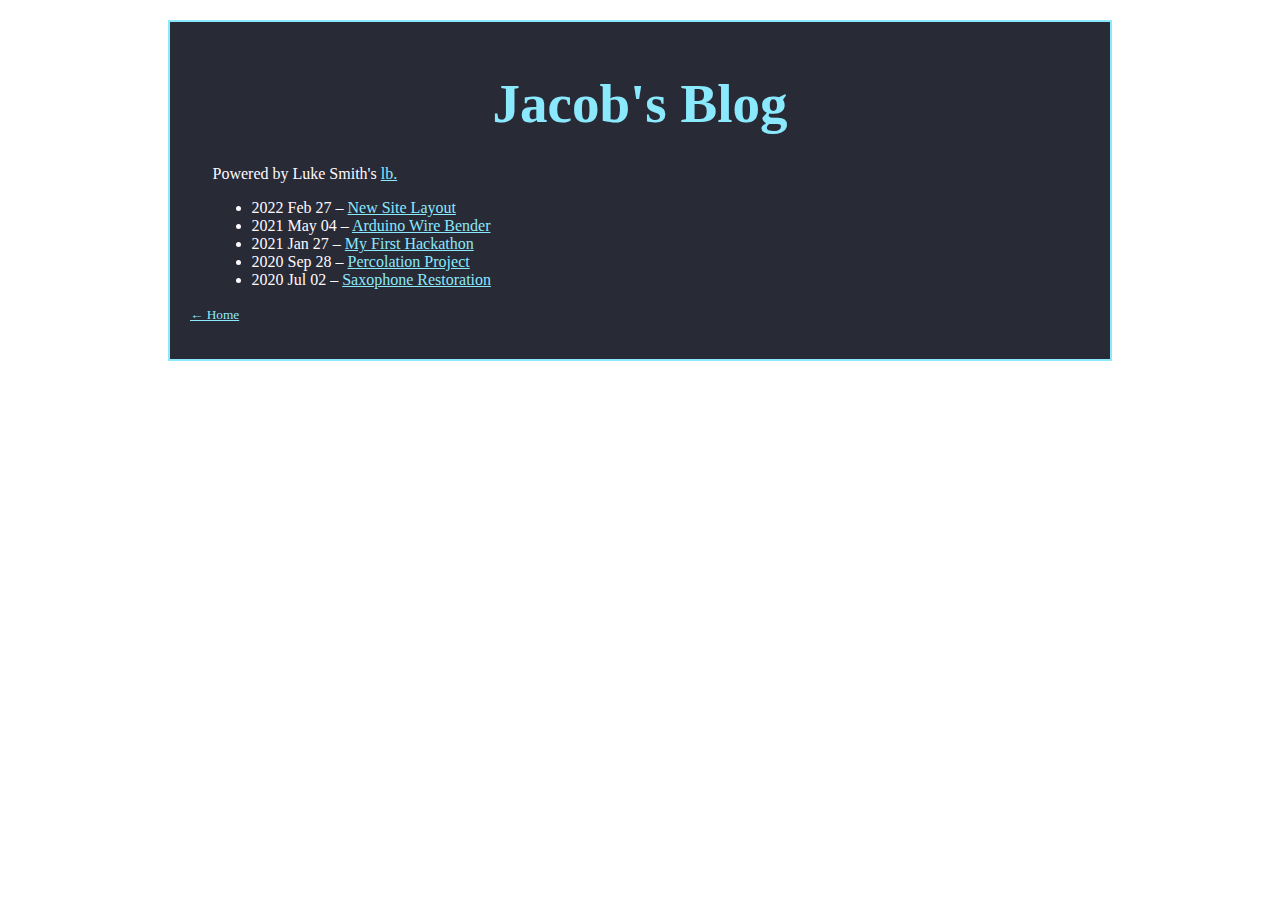
==== blog.html @ 658995fc "feat: tag system for blog posts" ====
<!DOCTYPE html>
<html lang="en">
<head>
    <meta charset="UTF-8">
    <meta http-equiv="X-UA-Compatible" content="IE=edge">
    <meta name="viewport" content="width=<device-width>, initial-scale=1.0">
    <link rel="stylesheet" type="text/css" href="main.css">
    <title>Jacob's Blog</title>
</head>
<body>
    <h1>Jacob's Blog</h1>
    <p>Powered by Luke Smith's <a href="https://github.com/lukesmithxyz/lb">lb.</a></p>
    <ul>
<!-- LB -->
<li>2022 Feb 27 &ndash; <a href="blog/new-site-layout.html">New Site Layout</a></li>
<li>2021 May 04 &ndash; <a href="blog/arduino-wire-bender.html">Arduino Wire Bender</a></li>
<li>2021 Jan 27 &ndash; <a href="blog/my-first-hackathon.html">My First Hackathon</a></li>
<li>2020 Sep 28 &ndash; <a href="blog/percolation-project.html">Percolation Project</a></li>
<li>2020 Jul 02 &ndash; <a href="blog/saxophone-restoration.html">Saxophone Restoration</a></li>

    </ul>
    <small><a href="index.html">← Home</a></small><p></p>
</body>
</html>
---- main.css ----
html {
    background-image: url("img/tile.webp");
    color: #ffffff;
}

body {
    background-color: #282a36;
	color: #fffaff;
	font-family: nimbus roman, serif;
	padding: 20px;
	margin: auto;
	margin-top: 20px;	
	border: 2px solid #8be9fd;
	width: 89%;
	max-width: 900px;
	text-align: left;
}

.title {
    text-align: left;
    margin-right: 3em;
    margin-bottom: 10px;
}

.top {
    display: flex;
}

.pane-picture {
    display: inline-block;
    width: 20%;
}

.icon-list {
    display: flex;
    justify-content: flex-start;
    margin-top: 20px;
}

.icon {
    margin-right: 10px;
}

.headshot {
    display: inline-block;
    border-radius: 100%;
    max-height: 10rem;
    max-width: 10rem;
    border: 2px solid #8be9fd;
    margin-top: 10px;
}

.date {
	text-align: center;
	font-size: 18px;
}

a {
	color: #8be9fd;
}

a:hover {
	color: #3d94ca;
}

img {
	float: center;
	display: block;
	margin: auto;
}

h1 {
	color: #8be9fd; 
	font-size: 55px;
	text-align: center;
	line-height: 90%;
}

h2 {
	color: #8be9fd; 
}

p, li {
	font-size: 16px;
	max-width: 95%;
	margin-left: auto;
	margin-right: auto;
}

hr {
	margin: 0px;
}

.icon {
	float: left;
	height: 35px;
	margin-right: 10px;
}

.b-icon {
	margin: auto;
	display: inline-block;
	text-align: center;
	height: 35px;
}

.pane-right {
	float: right;
	width: 49%;
}

.pane-right a {
	text-decoration: none;
}

.pane-left {
	float: left;
	margin: auto;
	width: 49%;
}

.pane-left li {
	margin: 10px 0px 10px 0px;
}

.pane-right li {
	margin-left: 0px;
}

@media only screen and (max-width: 768px) {
    .pane-right {
        width: 100%;
    }
    .pane-left {
        width: 100%;
    }
	.headshot {
		display: none;
	}
	hr {
		width: 95%;
	}
}

.clear:after {
	content: "";
	display: table;
	clear: both;
}

.cutter {
	padding: 10px;
	border-radius: 10px;
	background: #25262d;
	border: 1px solid #383a59;
	overflow: hidden;
	font-family: monospace;
    font-size: 14px;
	white-space: nowrap;
	display: inline-block;
	max-width: 80%;
	margin: 0px 0px 0px 0px;
}

.rounded {
	border-radius: 5px;
}

.card-body {
	padding: 20px;
	border: 2px solid #50fa7b;
	background-color: #44475a;
}

iframe {
	float: center;
	display: block;
	margin: auto;
}

#taglist {
	max-width: 300px ;
	margin: auto ;
	text-align: center ;
	display: block ;
}

#taglist li {
	display: inline-block ;
	padding-right: 0.5em ;
	padding-left: 0.5em ;
}

#taglist::before {
	content: "This article is tagged as:";
	display: block;
	font-size: small;
}

#taglist::after {
	content: "Click the links above for related articles.";
	display: block;
	font-size: small;
}
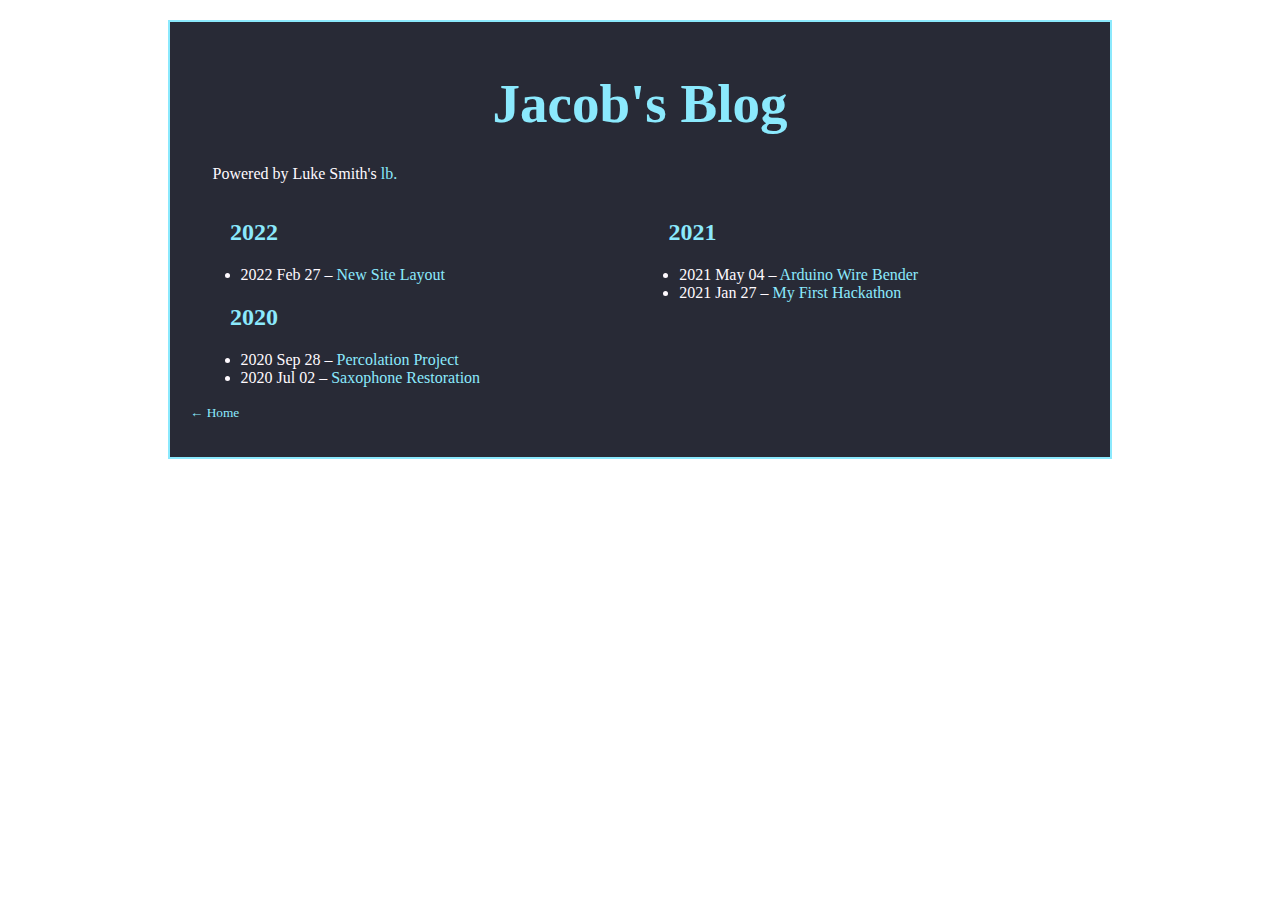
==== commit 369ff699: "chore: sort articles by year" ====
--- a/blog.html
+++ b/blog.html
@@ -11,13 +11,23 @@
     <h1>Jacob's Blog</h1>
     <p>Powered by Luke Smith's <a href="https://github.com/lukesmithxyz/lb">lb.</a></p>
     <ul>
-<!-- LB -->
-<li>2022 Feb 27 &ndash; <a href="blog/new-site-layout.html">New Site Layout</a></li>
-<li>2021 May 04 &ndash; <a href="blog/arduino-wire-bender.html">Arduino Wire Bender</a></li>
-<li>2021 Jan 27 &ndash; <a href="blog/my-first-hackathon.html">My First Hackathon</a></li>
-<li>2020 Sep 28 &ndash; <a href="blog/percolation-project.html">Percolation Project</a></li>
-<li>2020 Jul 02 &ndash; <a href="blog/saxophone-restoration.html">Saxophone Restoration</a></li>
-
+        <div class="clear">
+                <div class="pane-left">
+                    <h2>2022</h2>
+                    <!-- LB -->
+                    <li>2022 Feb 27 &ndash; <a href="blog/new-site-layout.html">New Site Layout</a></li>
+                </div>
+                <div class="pane-right">
+                    <h2>2021</h2>
+                    <li>2021 May 04 &ndash; <a href="blog/arduino-wire-bender.html">Arduino Wire Bender</a></li>
+                    <li>2021 Jan 27 &ndash; <a href="blog/my-first-hackathon.html">My First Hackathon</a></li>
+                </div>
+                <div class="pane-left">
+                    <h2>2020</h2>
+                    <li>2020 Sep 28 &ndash; <a href="blog/percolation-project.html">Percolation Project</a></li>
+                    <li>2020 Jul 02 &ndash; <a href="blog/saxophone-restoration.html">Saxophone Restoration</a></li>
+                </div>
+        </div>
     </ul>
     <small><a href="index.html">← Home</a></small><p></p>
 </body>
--- a/main.css
+++ b/main.css
@@ -9,7 +9,8 @@
 	font-family: nimbus roman, serif;
 	padding: 20px;
 	margin: auto;
-	margin-top: 20px;	
+	margin-top: 20px;
+	margin-bottom: 20px;
 	border: 2px solid #8be9fd;
 	width: 89%;
 	max-width: 900px;
@@ -26,26 +27,16 @@
     display: flex;
 }
 
-.pane-picture {
-    display: inline-block;
-    width: 20%;
-}
-
 .icon-list {
     display: flex;
     justify-content: flex-start;
     margin-top: 20px;
 }
 
-.icon {
-    margin-right: 10px;
-}
-
 .headshot {
     display: inline-block;
     border-radius: 100%;
-    max-height: 10rem;
-    max-width: 10rem;
+	max-height: 10rem;
     border: 2px solid #8be9fd;
     margin-top: 10px;
 }
@@ -57,6 +48,7 @@
 
 a {
 	color: #8be9fd;
+	text-decoration: none;
 }
 
 a:hover {
@@ -93,15 +85,12 @@
 
 .icon {
 	float: left;
-	height: 35px;
-	margin-right: 10px;
-}
-
-.b-icon {
-	margin: auto;
-	display: inline-block;
-	text-align: center;
-	height: 35px;
+	margin-right: 10px;
+	filter: invert(81%) sepia(41%) saturate(907%) hue-rotate(169deg) brightness(109%) contrast(98%);
+}
+
+.icon:hover {
+	filter: invert(53%) sepia(95%) saturate(1286%) hue-rotate(175deg) brightness(88%) contrast(76%);
 }
 
 .pane-right {
@@ -109,22 +98,10 @@
 	width: 49%;
 }
 
-.pane-right a {
-	text-decoration: none;
-}
-
 .pane-left {
 	float: left;
 	margin: auto;
 	width: 49%;
-}
-
-.pane-left li {
-	margin: 10px 0px 10px 0px;
-}
-
-.pane-right li {
-	margin-left: 0px;
 }
 
 @media only screen and (max-width: 768px) {
@@ -136,6 +113,9 @@
     }
 	.headshot {
 		display: none;
+	}
+	.top {
+		display: block
 	}
 	hr {
 		width: 95%;
@@ -176,6 +156,7 @@
 	float: center;
 	display: block;
 	margin: auto;
+	margin-bottom: 20px;
 }
 
 #taglist {
@@ -201,4 +182,29 @@
 	content: "Click the links above for related articles.";
 	display: block;
 	font-size: small;
-}+}
+
+#topic-header {
+	margin-top: 0px;
+	margin-right: 10px;
+}
+
+.topic-cloud {
+	margin-left: 30px;
+	margin-right: 30px;
+	display: flex;
+	justify-content: center;
+	align-items: center;
+}
+
+.heaven-tree {
+	margin-right: auto;
+}
+
+.topic {
+	margin-right: 10px;
+}
+
+.topic-header {
+	margin-right: 10px;
+}
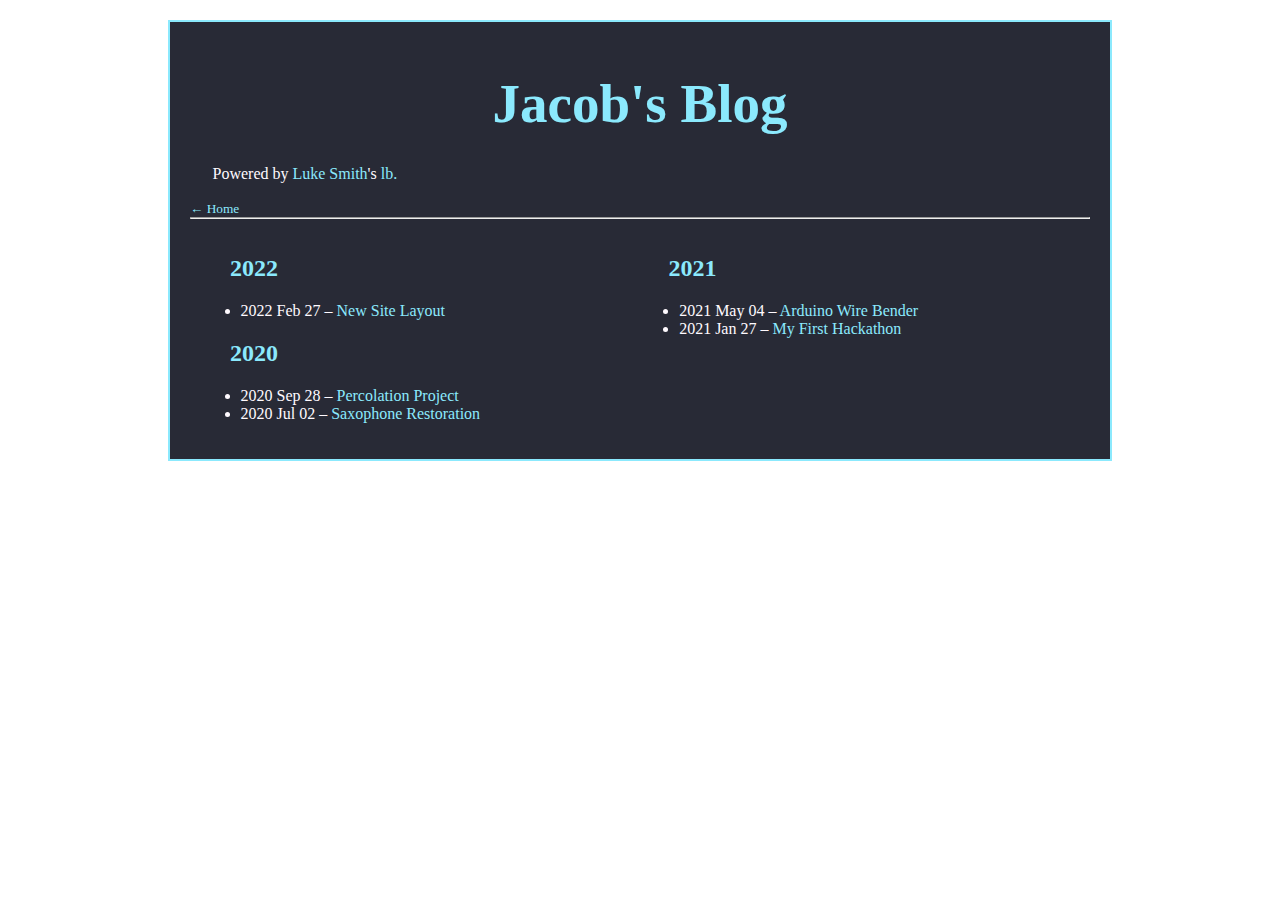
==== commit fba19d03: "chore: blog index changes" ====
--- a/blog.html
+++ b/blog.html
@@ -4,12 +4,15 @@
     <meta charset="UTF-8">
     <meta http-equiv="X-UA-Compatible" content="IE=edge">
     <meta name="viewport" content="width=<device-width>, initial-scale=1.0">
+    <link rel="shortcut icon" href="img/favicon.ico">
     <link rel="stylesheet" type="text/css" href="main.css">
     <title>Jacob's Blog</title>
 </head>
 <body>
     <h1>Jacob's Blog</h1>
-    <p>Powered by Luke Smith's <a href="https://github.com/lukesmithxyz/lb">lb.</a></p>
+    <p>Powered by <a href="https://lukesmith.xyz">Luke Smith</a>'s <a href="https://github.com/lukesmithxyz/lb">lb.</a></p>
+    <small><a href="index.html">← Home</a></small>
+    <hr>
     <ul>
         <div class="clear">
                 <div class="pane-left">
@@ -29,6 +32,5 @@
                 </div>
         </div>
     </ul>
-    <small><a href="index.html">← Home</a></small><p></p>
 </body>
 </html>--- a/main.css
+++ b/main.css
@@ -208,3 +208,12 @@
 .topic-header {
 	margin-right: 10px;
 }
+
+.buttons {
+	margin-top: 20px;
+}
+
+.buttons img {
+	display: inline;
+	margin: 2px;
+}
